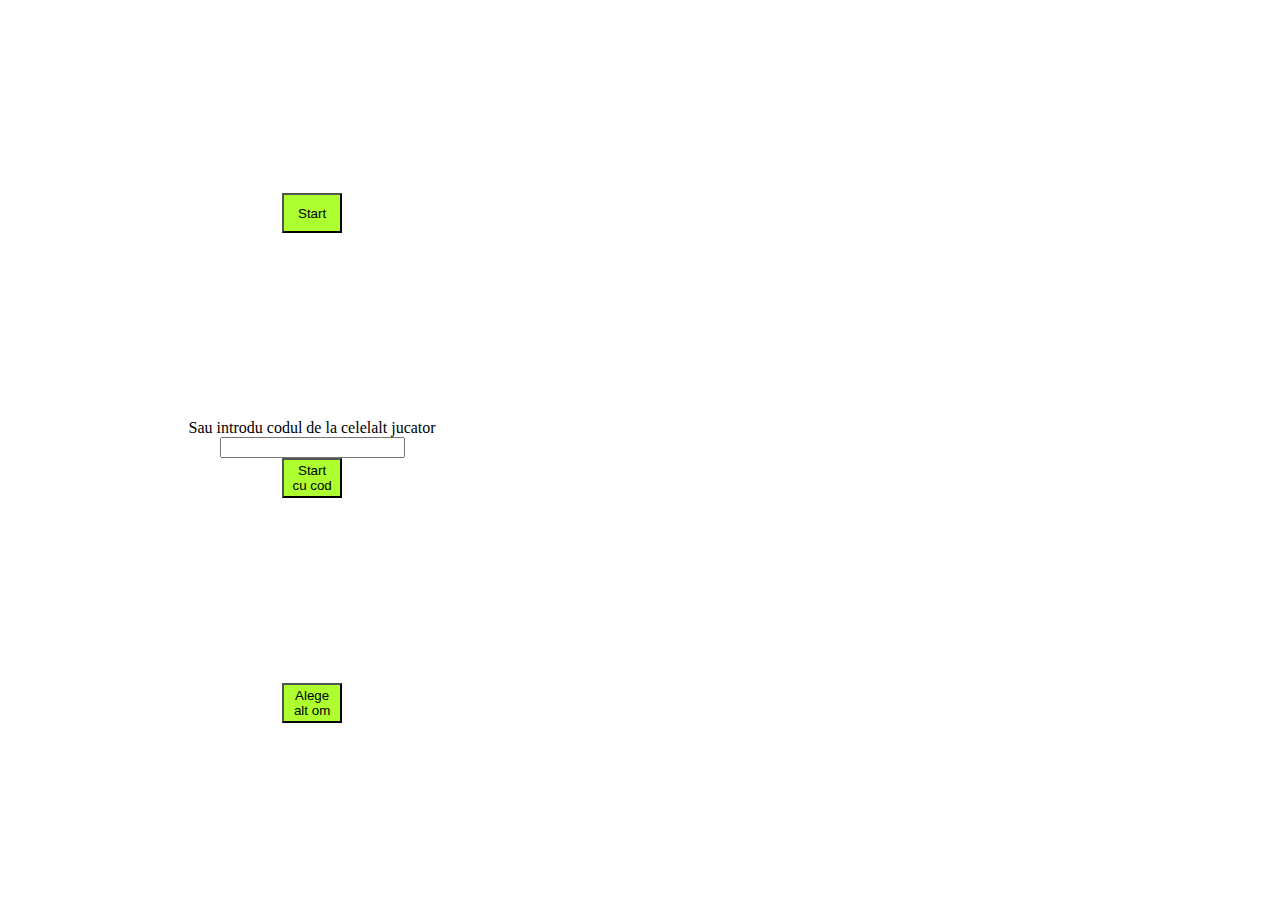
==== GuessWho.html @ 67171bff "Added game" ====
<!DOCTYPE html>
<html lang="en">
<head>
    <meta charset="UTF-8">
    <title>Ghici Cine</title>
    <script src="https://ajax.googleapis.com/ajax/libs/jquery/3.6.4/jquery.min.js"></script>
    <style>
        .filter {
            filter: grayscale(1);
        }
        figure{
            margin: 0;
        }
    </style>
</head>
<body>
<div style="display: flex; justify-content: space-evenly; align-items: center;">
    <div style="display: flex; align-items: center; flex-direction: column; justify-content: space-evenly; height: 100vh">
        <button style="width: 60px; height: 40px; background-color: greenyellow; text-align: center"
                id="startButton">Start
        </button>
        <div style="display: flex; flex-direction: column; align-items: center">
            <label for="codeInput">Sau introdu codul de la celelalt jucator</label>
            <input type="text" id="codeInput" />
            <button style="width: 60px; height: 40px; background-color: greenyellow; text-align: center"
                    id="inputCodeButton"> Start cu cod
            </button>
        </div>
        <div>
            <button style="width: 60px; height: 40px; background-color: greenyellow; text-align: center"
                    id="chooseAgainButton">Alege alt om</button>
        </div>
    </div>
    <div style="display: flex; justify-content: space-evenly; flex-direction: column; align-items: center"
         id="imagesDiv">
    </div>
    <div id="pickedImageDiv" style="visibility: hidden">
        <p>Poza ta:</p>
        <figure>
            <img src="" id="pickedImage" style="width:150px; height:200px;">
            <figcaption id="pickedImageCaption"></figcaption>
        </figure>
        <p>Codul pentru joc (da-l persoanei cu care joci):</p>
        <p id="gameCode"></p>
    </div>
</div>
<script>
    let imageNames = ["Mario Simen", "Andreea Balaban", "Alex Alvarez", "Alin Zvinca", "Chifoi", "Vali", "Jasmine Saraj", "Maurice", "Eusebiu", "Andreea BAS",
        "Raluca Badulescu", "Sanic", "Mo si FOCA", "Bendeac", "Dan Diaconescu", "Dan Negru", "Stresu", "Micky Hash", "Smiley", "CRBL", "Alex Velea", "Neti Sandu",
        "Iohannis", "Anamaria Prodan", "Dorian Popa", "Spiridusul", "Loredana Groza", "RuPaul", "Dana Budeanu", "Ozana Barabancea", "Catalin Maruta",
        "Tzanca Uraganu", "Andreea Tonciu", "CTP", "Cotofana", "Faiar", "Cristina Ich", "Bahoi", "Buhnici", "Cetateanul Frantuzit", "Adrian Mutu",
        "Miky Neamtu", "Cocolinostar", "Viorel Lis", "Puya", "Delia", "Catalin Scarlatescu", "Becali", "James Charles", "Enceanu", "Samurai Jack",
        "Nancy de la 402", "Tom si Jerry", "Ed Edd si Eddy", "Freddy Fazzbear", "Barbie", "Mojo Jojo", "Dexter", "Bugs Bunny"]
    let images = {
            "Mario Simen": "https://i.imgur.com/qe8HgTC.png",
            "Andreea Balaban": "https://i.imgur.com/VRyWVre.jpg",
            "Alex Alvarez": "https://i.imgur.com/WEz6Ip2.png",
            "Alin Zvinca": "https://i.imgur.com/Tr7crVI.png",
            "Chifoi": "https://i.imgur.com/lm9ZdKs.png",
            "Vali": "https://i.imgur.com/ryrUnL6.png",
            "Jasmine Saraj": "https://i.imgur.com/rGLHLTb.png",
            "Maurice": "https://i.imgur.com/yQZn6dT.png",
            "Eusebiu": "https://i.imgur.com/T19g8p1.png",
            "Andreea BAS": "https://i.imgur.com/dFArEmo.png",
            "Raluca Badulescu": "https://i.imgur.com/uhGCzTJ.png",
            "Sanic": "https://i.imgur.com/VQCkZVd.png",
            "Mo si FOCA": "https://i.imgur.com/lk7kzru.png",
            "Bendeac": "https://i.imgur.com/q8bohvp.png",
            "Dan Diaconescu": "https://i.imgur.com/fYFEkEH.png",
            "Dan Negru": "https://i.imgur.com/xRW5lOo.png",
            "Stresu": "https://i.imgur.com/sraUdla.png",
            "Micky Hash": "https://i.imgur.com/YOGsgxY.png",
            "Smiley": "https://i.imgur.com/MYEfhwc.png",
            "CRBL": "https://i.imgur.com/9XzilbQ.png",
            "Alex Velea": "https://i.imgur.com/y9BdgwQ.png",
            "Neti Sandu": "https://i.imgur.com/UhSjUyd.png",
            "Iohannis": "https://i.imgur.com/Iac4C1T.png",
            "Anamaria Prodan": "https://i.imgur.com/K8cocgF.jpg",
            "Dorian Popa": "https://i.imgur.com/yi9UNcI.jpg",
            "Spiridusul": "https://i.imgur.com/1tPWkue.png",
            "Loredana Groza": "https://i.imgur.com/FbtehwE.png",
            "RuPaul": "https://i.imgur.com/Kez5cZZ.png",
            "Dana Budeanu": "https://i.imgur.com/bzOMuWo.png",
            "Ozana Barabancea": "https://i.imgur.com/8U43Csh.png",
            "Catalin Maruta": "https://i.imgur.com/8aREaw3.png",
            "Tzanca Uraganu": "https://i.imgur.com/0bfn6zq.png",
            "Andreea Tonciu": "https://i.imgur.com/sq08yOv.png",
            "CTP": "https://i.imgur.com/EKt2gGi.png",
            "Cotofana": "https://i.imgur.com/60Ffe2a.png",
            "Faiar": "https://i.imgur.com/Vjc7ViC.png",
            "Cristina Ich": "https://i.imgur.com/E6bBKuD.png",
            "Bahoi": "https://i.imgur.com/2N8a6Gu.png",
            "Buhnici": "https://i.imgur.com/v5JZ1VE.png",
            "Cetateanul Frantuzit": "https://i.imgur.com/LUa1IYK.png",
            "Adrian Mutu": "https://i.imgur.com/xquErd4.png",
            "Miky Neamtu": "https://i.imgur.com/Whkizpj.png",
            "Cocolinostar": "https://i.imgur.com/8fiLLTt.jpg",
            "Viorel Lis": "https://i.imgur.com/gulZ9RD.png",
            "Puya": "https://i.imgur.com/0MGUt9n.png",
            "Delia": "https://i.imgur.com/4Exw9lQ.png",
            "Catalin Scarlatescu": "https://i.imgur.com/wrBJG2g.png",
            "Becali": "https://i.imgur.com/CwpfhZT.png",
            "James Charles": "https://i.imgur.com/VBbdQc6.png",
            "Enceanu": "https://i.imgur.com/iUyutgk.png",
            "Samurai Jack": "https://i.imgur.com/iedh1yX.png",
            "Nancy de la 402": "https://i.imgur.com/Mc1xiNA.png",
            "Tom si Jerry": "https://i.imgur.com/C5XH74G.png",
            "Ed Edd si Eddy": "https://i.imgur.com/UxyAIDh.png",
            "Freddy Fazzbear": "https://i.imgur.com/qiD0I5V.png",
            "Barbie": "https://i.imgur.com/86klTTi.png",
            "Mojo Jojo": "https://i.imgur.com/txhaPEm.png",
            "Dexter": "https://i.imgur.com/GoCXCZ7.png",
            "Bugs Bunny": "https://i.imgur.com/rnSKGtg.png"
        };
    $("#startButton").click(function () {
        let randomPositions = generateRandomListPositions(imageNames.length, 24);
        let generatedCode = generateCode(randomPositions, imageNames.length);
        let randomPositionsNumberRepresentation = convertToNumberRepresentation(randomPositions);
        $("#gameCode").text(generatedCode);
        $("#imagesDiv").empty();
        $("#inputCodeButton").val("");
        populatePicturesFromPickedList(randomPositionsNumberRepresentation);
    });
    $("#inputCodeButton").click(function () {
        let code = $("#codeInput").val();
        let randomPositions = getPositionsFromCode(code);
        $("#gameCode").text(code);
        $("#imagesDiv").empty();
        $("#inputCodeButton").val("");
        populatePicturesFromPickedList(randomPositions);
    });
    $("#chooseAgainButton").click(function () {
        let code = $("#gameCode").text();
        let randomPositions = getPositionsFromCode(code);
        let pickedImage = imageNames[randomPositions[Math.floor(Math.random() * randomPositions.length)]]
        $("#pickedImage").attr('src', images[pickedImage]);
        $('#pickedImageCaption').text(pickedImage);
    })
    function populatePicturesFromPickedList(picturePositions) {
        for (let i = 0; i < 4; i++) {
            let imageDiv = 'imgDiv' + i;
            $("#imagesDiv").append($('<div>').attr('id', imageDiv)
                .attr('style', 'display: flex; justify-content: space-evenly; width:100%; margin:2px'));
            for (let j = 0; j < 6; j++) {
                $('#' + imageDiv).append($('<figure>').append($('<img>').attr('id', 'img' + i + j)
                    .attr('style', 'width:150px; height:200px;')
                    .attr('src', images[imageNames[picturePositions[i * 6 + j]]])
                    .attr('class', 'contestImage')
                    .click(function () {
                        $(this).toggleClass('filter')
                    }))
                    .append('<figcaption>' + imageNames[picturePositions[i*6+j]] + '</figcaption>')
                )
            }
        }
        let pickedImage = imageNames[picturePositions[Math.floor(Math.random() * picturePositions.length)]]
        $("#pickedImage").attr('src', images[pickedImage]);
        $('#pickedImageCaption').text(pickedImage);
        $('#pickedImageDiv').css('visibility', 'visible');
    }
    function generateRandomListPositions(listSize, randomCount) {
        let generatedPositionsCount = 0;
        let generatedPositions = [];
        for (let i = 0; i < listSize; i++) {
            generatedPositions.push(0);
        }
        while (generatedPositionsCount < randomCount) {
            let randomPosition = Math.floor(Math.random() * listSize);
            if (generatedPositions[randomPosition] === 0) {
                generatedPositions[randomPosition] = 1;
                generatedPositionsCount++;
            }
        }
        return generatedPositions;
    }
    function convertToNumberRepresentation(indexes) {
        let positions = [];
        for (let i = 0; i < indexes.length; i++) {
            if (indexes[i] === 1) {
                positions.push(i);
            }
        }
        return positions;
    }
    function generateCode(selectedIndexes, indexCount) {
        let code = "";
        let i = 0;
        while (i < indexCount) {
            let currentNumber = 0;
            for (let j = 0; j < 3 && i < indexCount; j++) {
                if (selectedIndexes[i] === 1) {
                    currentNumber += Math.pow(2, j);
                }
                i++;
            }
            code += currentNumber.toString();
        }
        return code;
    }
    function getPositionsFromCode(code) {
        let positions = [];
        for (let i = 0; i < code.length; i++) {
            let currentNumber = parseInt(code.charAt(i));
            let currentNumberArray = [];
            for (let j = 2; j >= 0; j--) {
                if (currentNumber >= Math.pow(2, j)) {
                    currentNumberArray.push(i * 3 + j);
                    currentNumber -= Math.pow(2, j);
                }
            }
            positions = positions.concat(currentNumberArray);
        }
        return positions;
    }

</script>
</body>
</html>
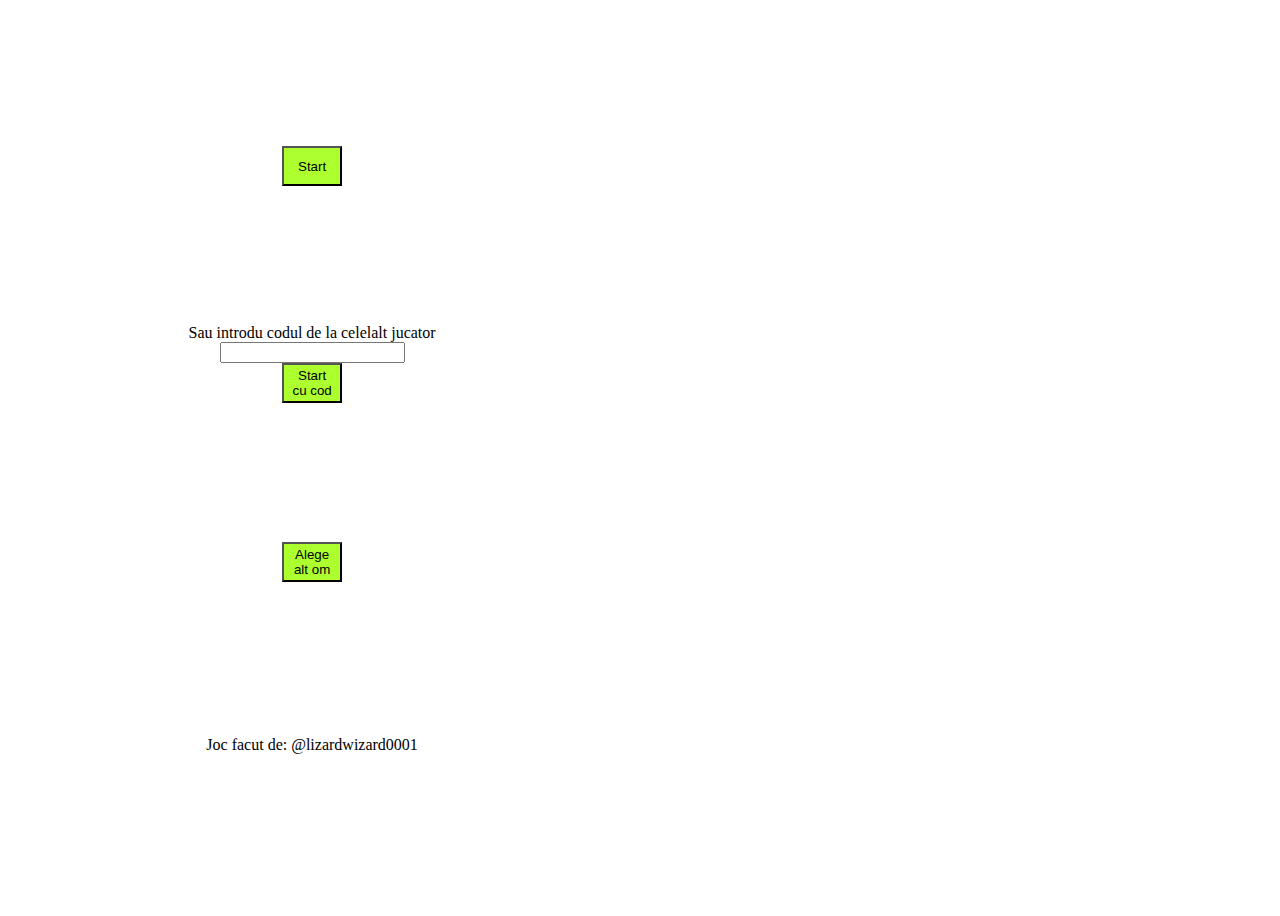
==== commit a495800a: "Moved credits to bottom of column" ====
--- a/GuessWho.html
+++ b/GuessWho.html
@@ -30,6 +30,7 @@
             <button style="width: 60px; height: 40px; background-color: greenyellow; text-align: center"
                     id="chooseAgainButton">Alege alt om</button>
         </div>
+        <p>Joc facut de: @lizardwizard0001</p>
     </div>
     <div style="display: flex; justify-content: space-evenly; flex-direction: column; align-items: center"
          id="imagesDiv">
@@ -215,4 +216,4 @@
 
 </script>
 </body>
-</html>+</html>
